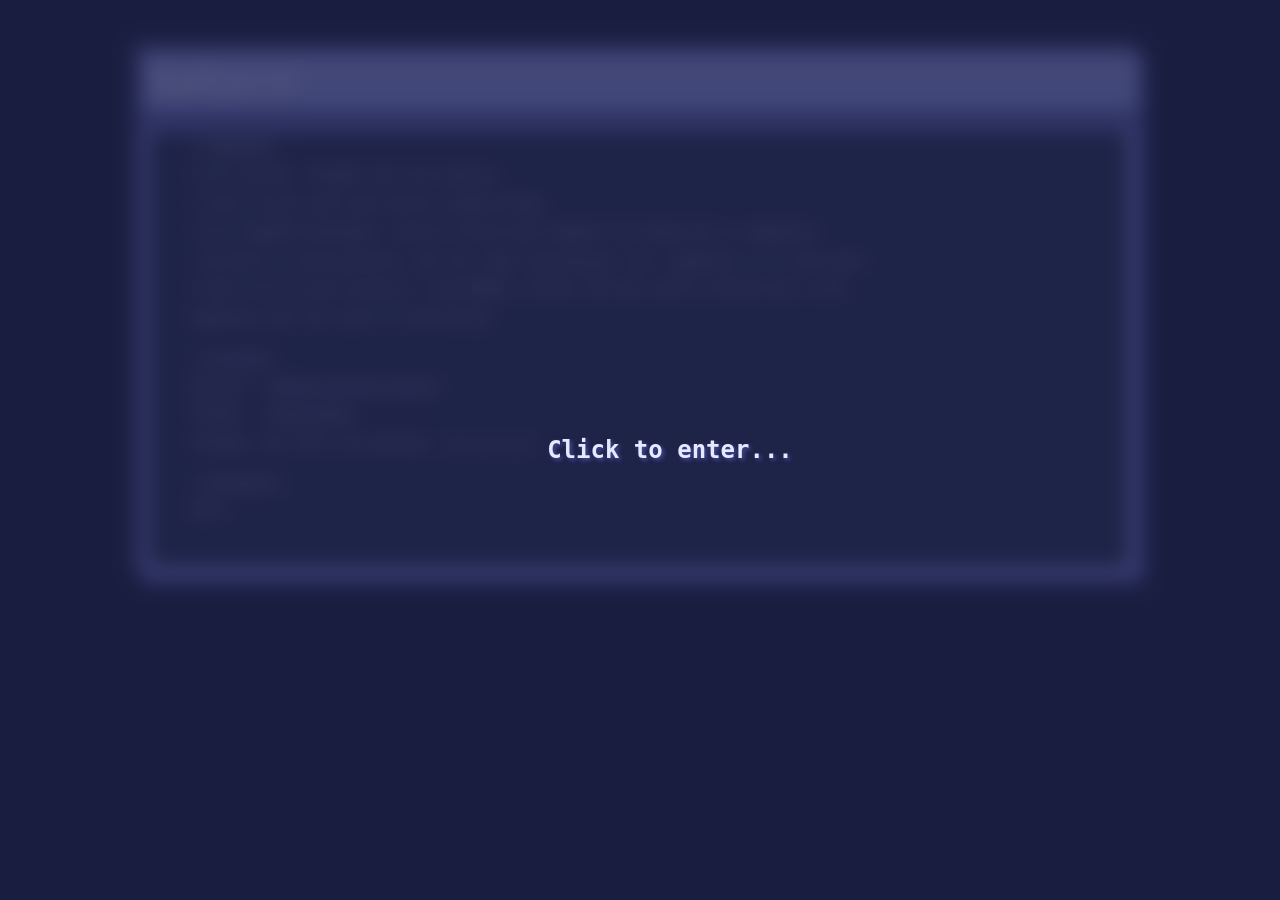
==== index.html @ b704a4f6 "Update index.html" ====
<!DOCTYPE html>
<html>
<head>
  <title>Saturn</title>
  <meta name="viewport" content="width=device-width, initial-scale=1.0">

  <script>
    // Redirect mobile/tablet users
    if (/Mobi|Android|iPhone|iPad|iPod|IEMobile|Opera Mini/i.test(navigator.userAgent)) {
      window.location.href = "https://n3ko.hs.vc/unsupported.html";
    }
  </script>

  <style>
    .barcode-space {
      text-align: right;
      font-size: 20px;
      font-weight: bold;
      color: #c3c9f7;
      width: 1000px;
      margin: 9px auto;
      text-shadow: 2px 0px #7a83d4;
    }
    .title-space {
      font-size: 40px;
      font-weight: bold;
      color: #e6e9ff;
      width: 980px;
      margin: auto 0px;
      height: 50px;
      text-shadow: 4px 4px #7a83d4;
      background-color: #a1a9f0;
      padding: 0px 10px 20px;
      box-shadow: inset 3px 3px #7a83d4, inset 0px -8px #5a64c9 ,4px 4px #5a64c9 , -3px -3px #000;
    }
    .spoiler {
      background-color: #7a83d4;
      color: transparent;
      user-select: none;
    }
    .spoiler:hover {
      background-color: inherit;
      color: inherit;
    }
    .centre {
      width: 1000px;
      margin: 50px auto;
      box-shadow: -7px -7px #7a83d4;
    }
    .content {
      background: #2a2f4d;
      color: #e6e9ff;
      padding: 0px 40px 40px 10px;
      box-shadow: inset 3px 3px #7a83d4, inset -4px -4px #a1a9f0 ,4px 4px #5a64c9 , -3px -3px #000;
      border: 8px solid #7a83d4;
    }
    #video-container {
      position: fixed;
      top: 0;
      left: 0;
      width: 100%;
      height: 100%;
      z-index: -2;
      overflow: hidden;
    }
    #video-background {
      position: absolute;
      top: 50%;
      left: 50%;
      transform: translate(-50%, -50%);
      min-width: 100%;
      min-height: 100%;
      width: auto;
      height: auto;
      opacity: 0.3;
      object-fit: cover;
    }
    @keyframes marquee {
      0% {
        background-position: 0 40px, 20px 60px;
      }
      100% {
        background-position: 40px 0px, 60px 20px;
      }
    }
    BODY {
      width: 100%;
      background: #1a1d33;
      margin: 0;
      line-height: 1.0em;
      font-family: monospace;
    }
    HEADER {
      padding: 25px 0px 0px 0px;
      font-size: 30px;
      font-weight: bold;
      margin-left: 1.0em;
      color: #c3c9f7;
    }
    h {
      padding: 0;
      line-height: 1.0em;
      margin-left: 2.5em;
      font-weight: bold;
      color: #c3c9f7;
    }
    p {
      padding: 0;
      line-height: 1.2em;
      margin-left: 2.5em;
      color: #e6e9ff;
    }

    #blur-overlay {
      position: fixed;
      top: 0;
      left: 0;
      width: 100%;
      height: 100%;
      backdrop-filter: blur(10px);
      background: rgba(27, 31, 71, 0.7);
      display: flex;
      justify-content: center;
      align-items: center;
      z-index: 9999;
      transition: opacity 1s ease;
    }
    #click-text {
      font-size: 24px;
      font-weight: bold;
      color: #e6e9ff;
      text-shadow: 2px 2px 4px rgba(90, 100, 201, 0.7);
      cursor: pointer;
    }
    #blur-overlay.fade-out {
      opacity: 0;
      pointer-events: none;
    }

    .emoji-image {
      width: 16px;
      height: 16px;
      vertical-align: middle;
      margin-right: 4px;
    }
    
    a {
      color: #c3c9f7;
    }
    a:hover {
      color: #a1a9f0;
    }
  </style>
</head>
<body>
  <!-- Blur Overlay -->
  <div id="blur-overlay">
    <p id="click-text">Click to enter...</p>
  </div>

  <!-- Audio for Sound (with loop attribute) -->
  <audio id="enter-sound" src="https://saturn.chickenjockey.dev/waiting.mp3" loop></audio>

  <!-- Video Background Container -->
  <div id="video-container">
    <video id="video-background" autoplay muted loop playsinline>
      <source src="https://saturn.chickenjockey.dev/night.mp4" type="video/mp4">
      Your browser does not support the video tag.
    </video>
  </div>

  <div class="centre">
    <div class="title-space"><br><br>Saturn</div>
    <div class="content">
      <br>
      <h>//&lt;website&gt;</h>
      <br>
      <p>I am a person. Thought that was obvious.</p>
      <p>I like to mess with tech and do random things.</p>
      <p>I am a modpack developer, and my current main modpack for Minecraft is Cappuchin.</p>
      <p>i do plan on reviving Astro, but not right now because, ofc, Cappuchin is in the works.</p>
      <p>I had a ton of past projects, like MCMake, KittyX (The api used in KittyX was a rat)</p>
      <p>Cappuchin will be a part of AstroSling.</p>
      <br>
      <h>//&lt;socials&gt;</h>
      <p>Discord - <a href="https://discord.com/users/1230574679799103583" target="_blank">@mediatransferprotocol</a></p>
      <p>TikTok: - <a href="https://www.tiktok.com/@satucatwhy" target="_blank">@satucatwhy</a></p>
      <p>YouTube, use link, not posting - <a href="https://www.youtube.com/@%E4%B8%80-%E4%BA%8C%E4%B8%80-%E4%BA%8C%E4%B8%80" target="_blank">@一-二一-二一</a></p>
      <br>
      <h>//&lt;projects&gt;</h>
      <p>Soon..</p>
    </div>
  </div>

  <script>
    const blurOverlay = document.getElementById('blur-overlay');
    const clickText = document.getElementById('click-text');
    const enterSound = document.getElementById('enter-sound');

    blurOverlay.addEventListener('click', () => {
      enterSound.play();
      blurOverlay.classList.add('fade-out');
    });

    // Ensure video fills screen on resize
    window.addEventListener('resize', function() {
      const video = document.getElementById('video-background');
      const container = document.getElementById('video-container');
      const containerRatio = container.offsetWidth / container.offsetHeight;
      const videoRatio = video.videoWidth / video.videoHeight;
      
      if (containerRatio > videoRatio) {
        video.style.width = '100%';
        video.style.height = 'auto';
      } else {
        video.style.width = 'auto';
        video.style.height = '100%';
      }
    });

    // Trigger initial resize
    window.dispatchEvent(new Event('resize'));
  </script>
</body>
</html>
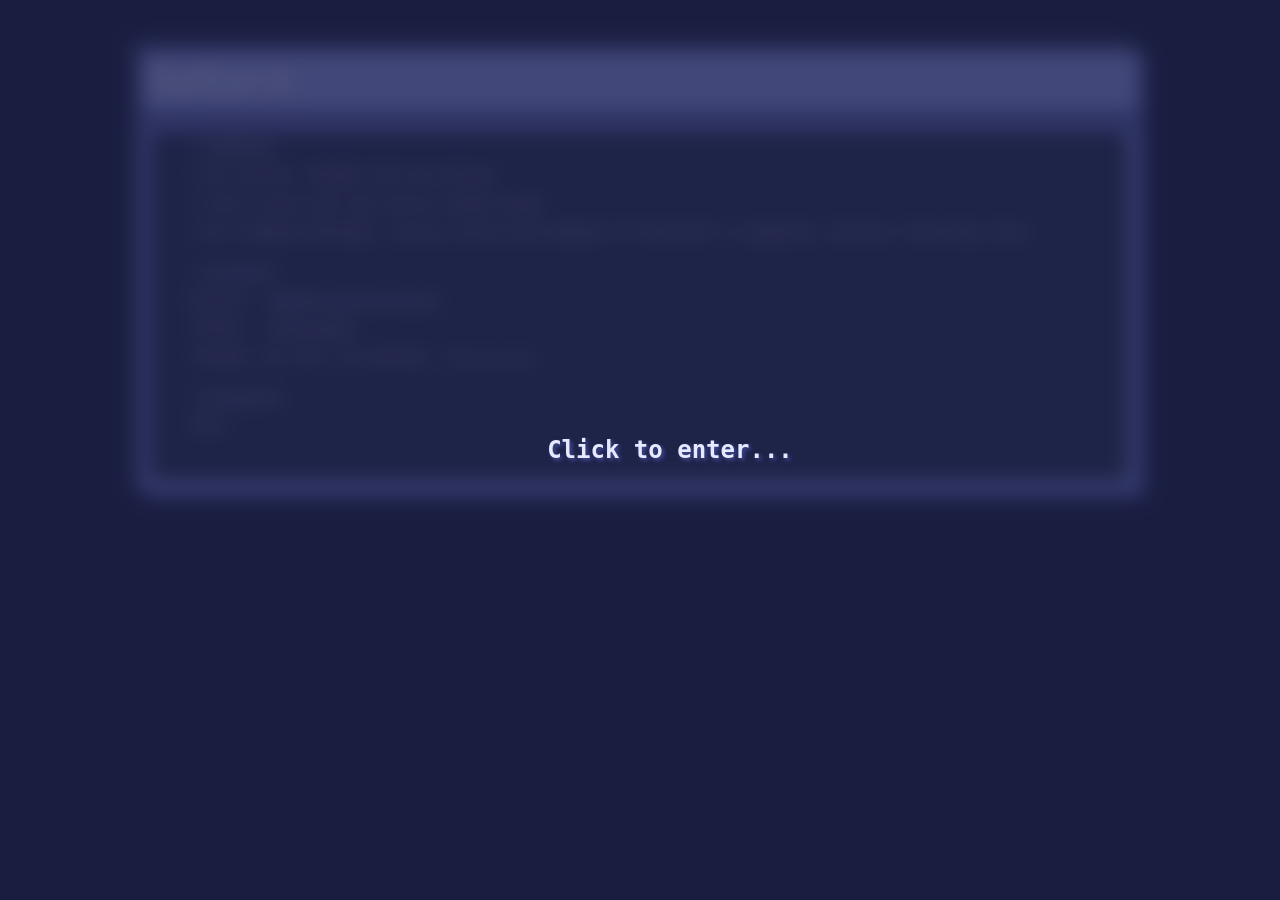
==== commit 09be3129: "Update index.html" ====
--- a/index.html
+++ b/index.html
@@ -159,7 +159,7 @@
   </div>
 
   <!-- Audio for Sound (with loop attribute) -->
-  <audio id="enter-sound" src="https://saturn.chickenjockey.dev/waiting.mp3" loop></audio>
+  <audio id="enter-sound" src="https://github.com/saturn-chickenjockey-dev/saturn-chickenjockey-dev.github.io/raw/refs/heads/main/banana.mp3" loop></audio>
 
   <!-- Video Background Container -->
   <div id="video-container">
@@ -175,12 +175,9 @@
       <br>
       <h>//&lt;website&gt;</h>
       <br>
-      <p>I am a person. Thought that was obvious.</p>
-      <p>I like to mess with tech and do random things.</p>
-      <p>I am a modpack developer, and my current main modpack for Minecraft is Cappuchin.</p>
-      <p>i do plan on reviving Astro, but not right now because, ofc, Cappuchin is in the works.</p>
-      <p>I had a ton of past projects, like MCMake, KittyX (The api used in KittyX was a rat)</p>
-      <p>Cappuchin will be a part of AstroSling.</p>
+      <p>I am a person. Thought that was obvious</p>
+      <p>I like to mess with tech and do random things</p>
+      <p>I am a modpack developer, and my current main modpack for Minecraft is Cappuchin, because I have many chins</p>
       <br>
       <h>//&lt;socials&gt;</h>
       <p>Discord - <a href="https://discord.com/users/1230574679799103583" target="_blank">@mediatransferprotocol</a></p>
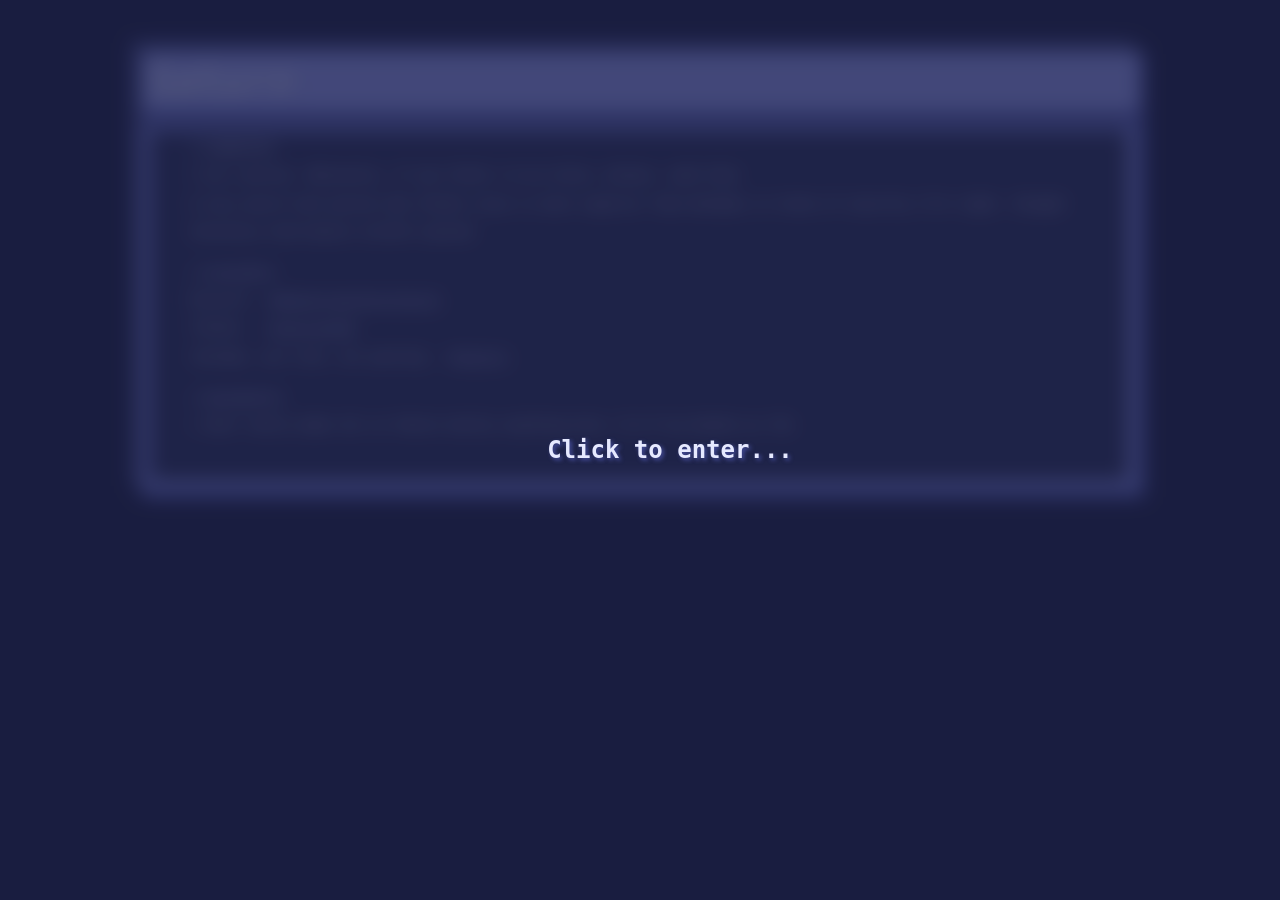
==== commit af831220: "Update index.html" ====
--- a/index.html
+++ b/index.html
@@ -7,7 +7,7 @@
   <script>
     // Redirect mobile/tablet users
     if (/Mobi|Android|iPhone|iPad|iPod|IEMobile|Opera Mini/i.test(navigator.userAgent)) {
-      window.location.href = "https://n3ko.hs.vc/unsupported.html";
+      window.location.href = "https://satucat.uk/unsupported.html";
     }
   </script>
 
@@ -175,17 +175,17 @@
       <br>
       <h>//&lt;website&gt;</h>
       <br>
-      <p>I am a person. Thought that was obvious</p>
-      <p>I like to mess with tech and do random things</p>
-      <p>I am a modpack developer, and my current main modpack for Minecraft is Cappuchin, because I have many chins</p>
+      <p>I am a person. Obviously, if you think i'm an alien, please, seek help</p>
+      <p>A very weird tech person who thinks Linux is more superior than Windows in terms of security (I'm right, though)</p>
+      <p>Voluntary Contributor @ ELTE Limited</p>
       <br>
       <h>//&lt;socials&gt;</h>
       <p>Discord - <a href="https://discord.com/users/1230574679799103583" target="_blank">@mediatransferprotocol</a></p>
-      <p>TikTok: - <a href="https://www.tiktok.com/@satucatwhy" target="_blank">@satucatwhy</a></p>
-      <p>YouTube, use link, not posting - <a href="https://www.youtube.com/@%E4%B8%80-%E4%BA%8C%E4%B8%80-%E4%BA%8C%E4%B8%80" target="_blank">@一-二一-二一</a></p>
+      <p>TikTok: - <a href="https://www.tiktok.com/@saturqnn04" target="_blank">@saturqnn04</a></p>
+      <p>YouTube, use link, not posting - <a href="https://www.youtube.com/@saturnꜛ" target="_blank">@saturnꜛ</a></p>
       <br>
       <h>//&lt;projects&gt;</h>
-      <p>Soon..</p>
+      <p>i dont really make shi so theres barely anything here. R.I.P my basket pc tho</p>
     </div>
   </div>
 
@@ -220,3 +220,4 @@
   </script>
 </body>
 </html>
+
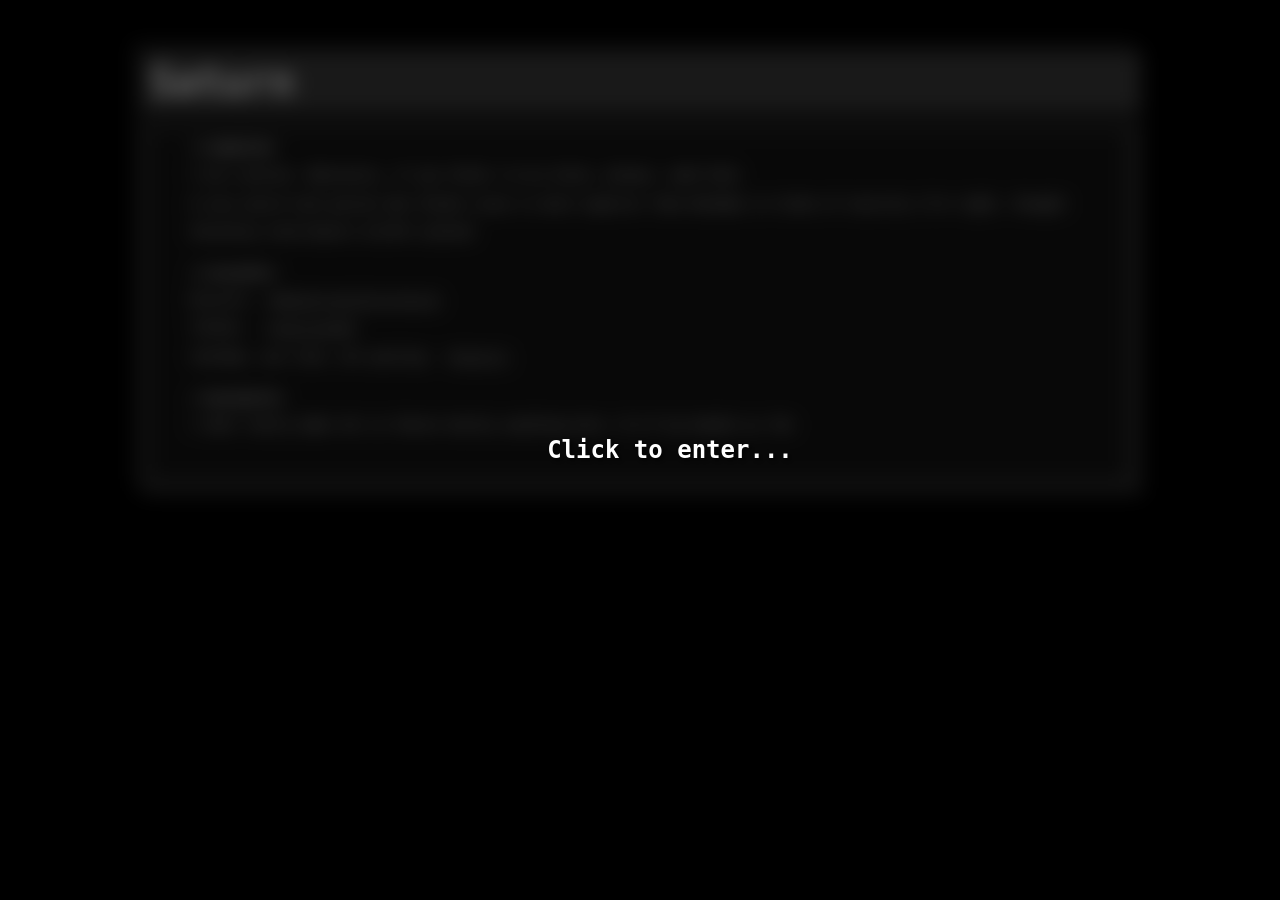
==== commit dc3ae772: "Update index.html" ====
--- a/index.html
+++ b/index.html
@@ -7,7 +7,7 @@
   <script>
     // Redirect mobile/tablet users
     if (/Mobi|Android|iPhone|iPad|iPod|IEMobile|Opera Mini/i.test(navigator.userAgent)) {
-      window.location.href = "https://satucat.uk/unsupported.html";
+      window.location.href = "https://www.satucat.uk/unsupported.html";
     }
   </script>
 
@@ -16,25 +16,25 @@
       text-align: right;
       font-size: 20px;
       font-weight: bold;
-      color: #c3c9f7;
+      color: #888;
       width: 1000px;
       margin: 9px auto;
-      text-shadow: 2px 0px #7a83d4;
+      text-shadow: 2px 0px #222;
     }
     .title-space {
       font-size: 40px;
       font-weight: bold;
-      color: #e6e9ff;
+      color: #ddd;
       width: 980px;
       margin: auto 0px;
       height: 50px;
-      text-shadow: 4px 4px #7a83d4;
-      background-color: #a1a9f0;
+      text-shadow: 4px 4px #222;
+      background-color: #333;
       padding: 0px 10px 20px;
-      box-shadow: inset 3px 3px #7a83d4, inset 0px -8px #5a64c9 ,4px 4px #5a64c9 , -3px -3px #000;
+      box-shadow: inset 3px 3px #222, inset 0px -8px #111 ,4px 4px #111 , -3px -3px #000;
     }
     .spoiler {
-      background-color: #7a83d4;
+      background-color: #222;
       color: transparent;
       user-select: none;
     }
@@ -45,14 +45,18 @@
     .centre {
       width: 1000px;
       margin: 50px auto;
-      box-shadow: -7px -7px #7a83d4;
+      box-shadow: -7px -7px #222;
+      background: #111; /* Added dark background to centre container */
+      position: relative; /* Ensure it stays above video */
+      z-index: 1;
     }
     .content {
-      background: #2a2f4d;
-      color: #e6e9ff;
+      background: #111; /* Changed back to dark */
+      color: #ddd; /* Light text */
       padding: 0px 40px 40px 10px;
-      box-shadow: inset 3px 3px #7a83d4, inset -4px -4px #a1a9f0 ,4px 4px #5a64c9 , -3px -3px #000;
-      border: 8px solid #7a83d4;
+      box-shadow: inset 3px 3px #222, inset -4px -4px #333 ,4px 4px #111 , -3px -3px #000;
+      border: 8px solid #222;
+      position: relative; /* Ensure content stays above */
     }
     #video-container {
       position: fixed;
@@ -85,7 +89,7 @@
     }
     BODY {
       width: 100%;
-      background: #1a1d33;
+      background: black;
       margin: 0;
       line-height: 1.0em;
       font-family: monospace;
@@ -95,20 +99,18 @@
       font-size: 30px;
       font-weight: bold;
       margin-left: 1.0em;
-      color: #c3c9f7;
+      color: #aaa;
     }
     h {
       padding: 0;
       line-height: 1.0em;
       margin-left: 2.5em;
       font-weight: bold;
-      color: #c3c9f7;
     }
     p {
       padding: 0;
       line-height: 1.2em;
       margin-left: 2.5em;
-      color: #e6e9ff;
     }
 
     #blur-overlay {
@@ -118,7 +120,7 @@
       width: 100%;
       height: 100%;
       backdrop-filter: blur(10px);
-      background: rgba(27, 31, 71, 0.7);
+      background: rgba(0, 0, 0, 0.5);
       display: flex;
       justify-content: center;
       align-items: center;
@@ -128,8 +130,8 @@
     #click-text {
       font-size: 24px;
       font-weight: bold;
-      color: #e6e9ff;
-      text-shadow: 2px 2px 4px rgba(90, 100, 201, 0.7);
+      color: white;
+      text-shadow: 2px 2px 4px rgba(0, 0, 0, 0.7);
       cursor: pointer;
     }
     #blur-overlay.fade-out {
@@ -145,10 +147,10 @@
     }
     
     a {
-      color: #c3c9f7;
+      color: #aaa;
     }
     a:hover {
-      color: #a1a9f0;
+      color: #888;
     }
   </style>
 </head>
@@ -164,7 +166,7 @@
   <!-- Video Background Container -->
   <div id="video-container">
     <video id="video-background" autoplay muted loop playsinline>
-      <source src="https://saturn.chickenjockey.dev/night.mp4" type="video/mp4">
+      <source src="https://saturn.uk/night.mp4" type="video/mp4">
       Your browser does not support the video tag.
     </video>
   </div>
@@ -221,3 +223,5 @@
 </body>
 </html>
 
+
+
